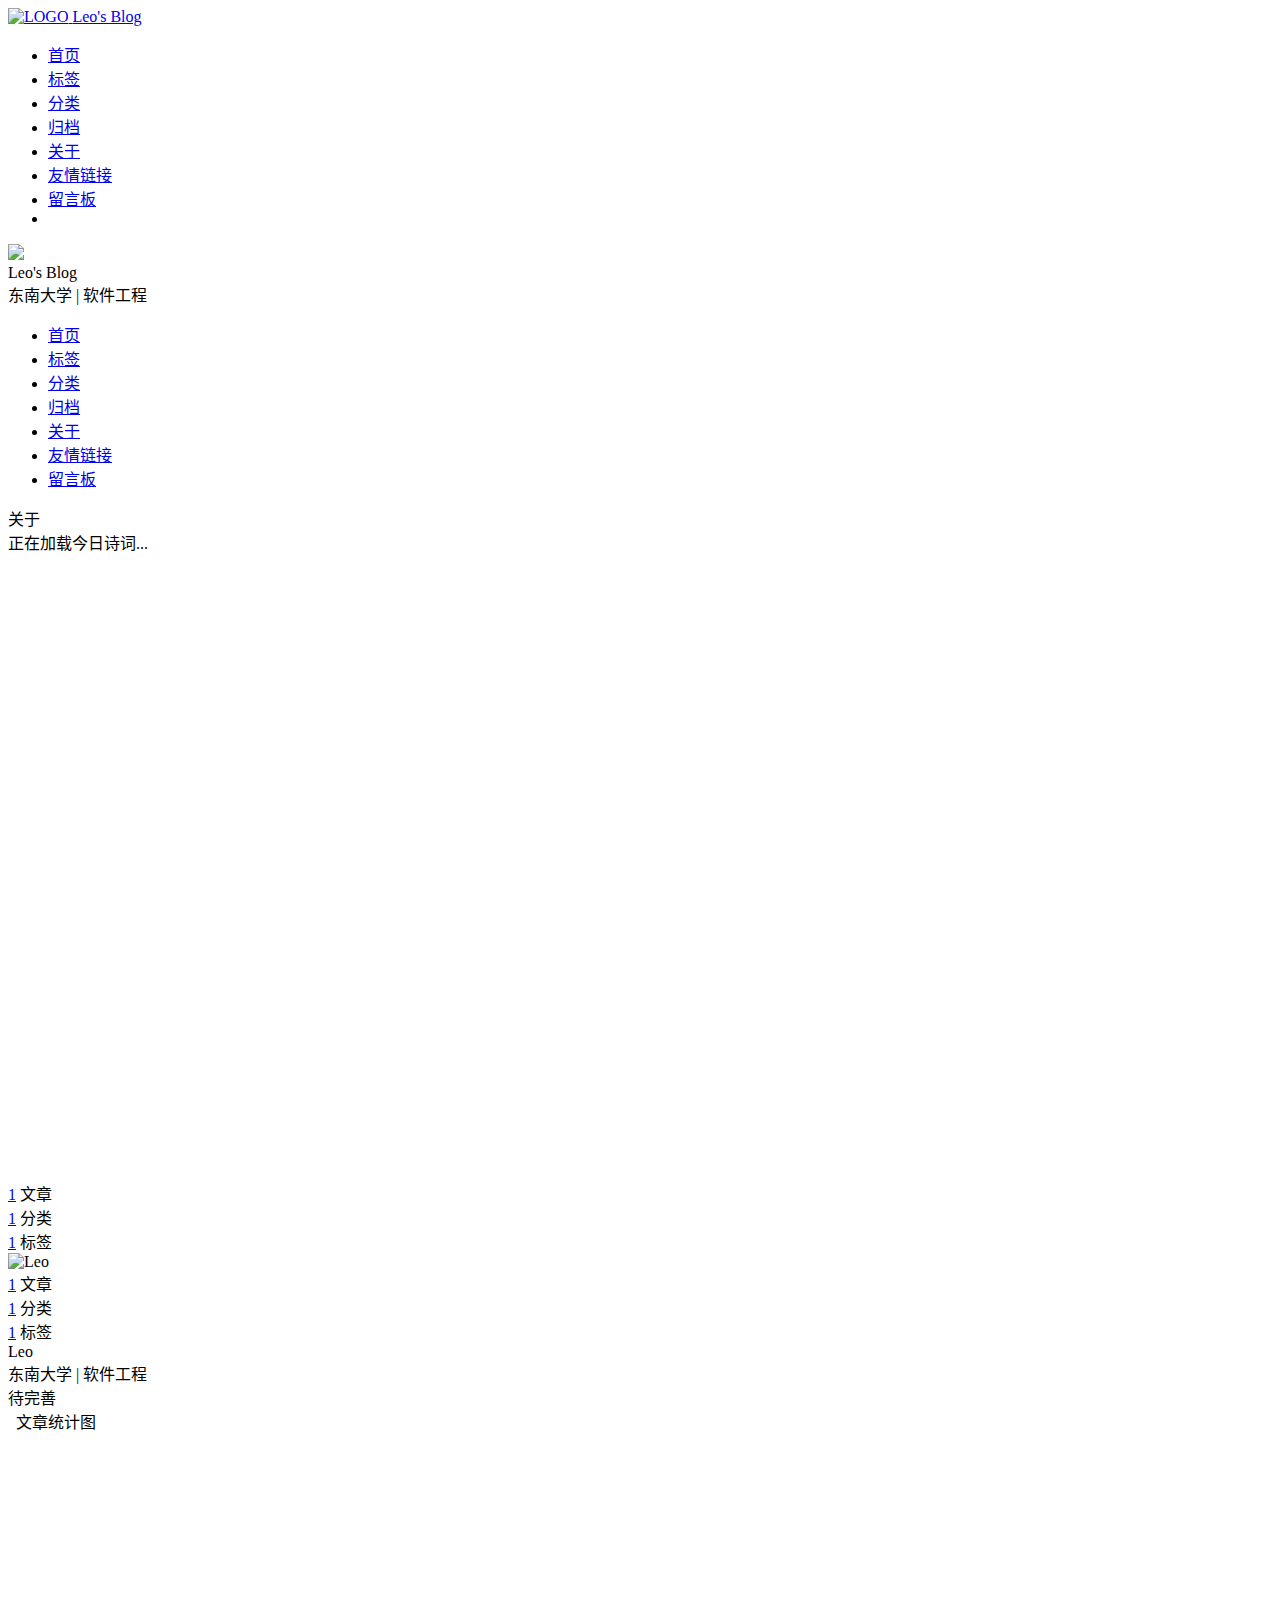
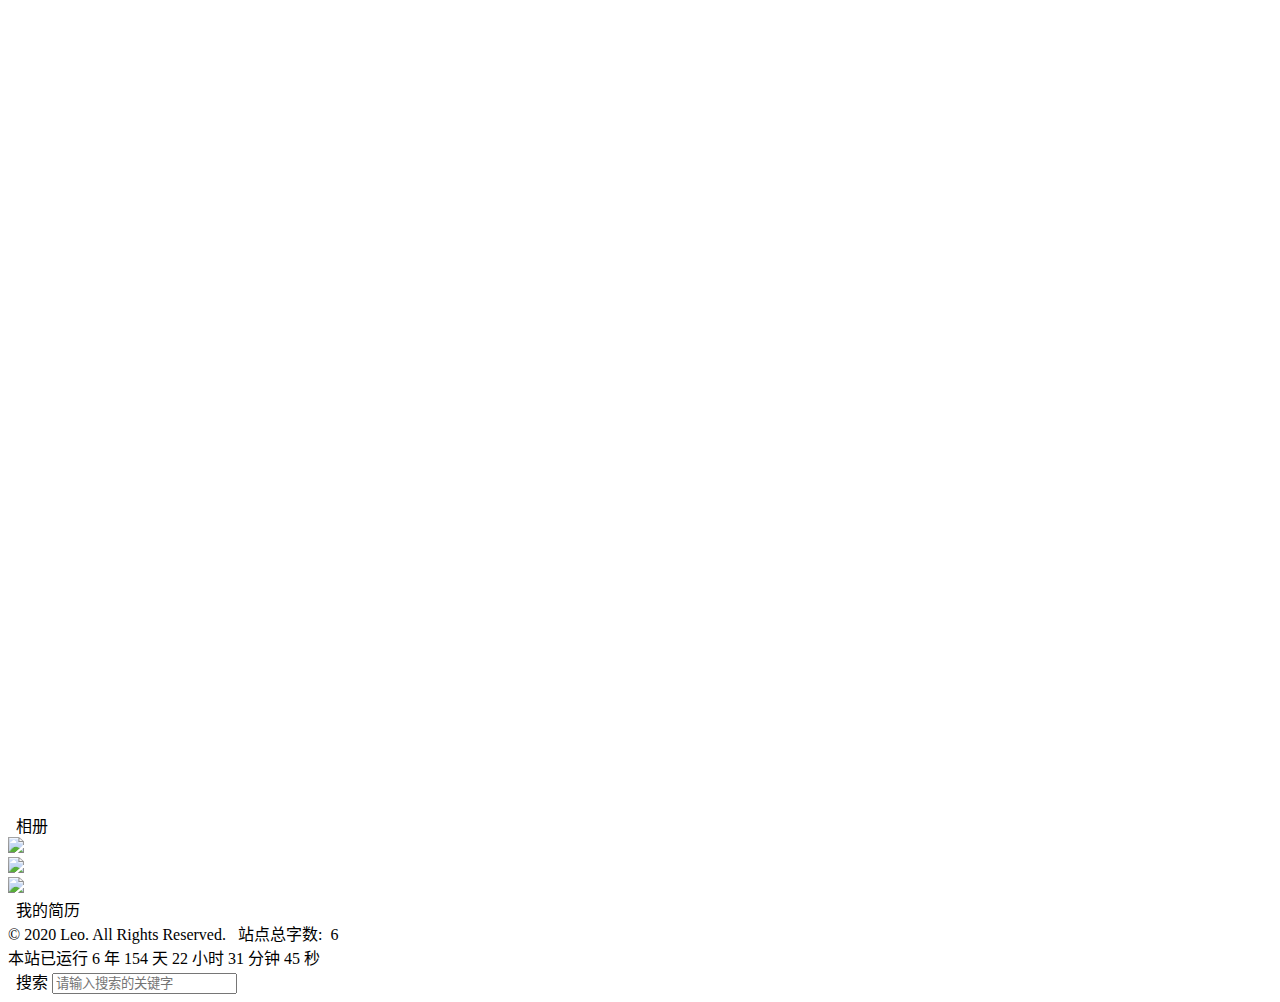
==== about/index.html @ dea89026 "Site updated: 2020-02-23 21:03:41" ====
<!DOCTYPE HTML>
<html lang="zh-CN">


<head><meta name="generator" content="Hexo 3.9.0">
    <meta charset="utf-8">
    <meta name="keywords" content="关于, SEU leo Software">
    <meta name="baidu-site-verification" content>
    <meta name="google-site-verification" content>
    <meta name="360-site-verification" content>
    <meta name="description" content="关于 | Leo&#39;s Blog">
    <meta http-equiv="X-UA-Compatible" content="IE=edge">
    <meta name="viewport" content="width=device-width, initial-scale=1.0, user-scalable=no">
    <meta name="renderer" content="webkit|ie-stand|ie-comp">
    <meta name="mobile-web-app-capable" content="yes">
    <meta name="format-detection" content="telephone=no">
    <meta name="apple-mobile-web-app-capable" content="yes">
    <meta name="apple-mobile-web-app-status-bar-style" content="black-translucent">
    <title>关于 | Leo&#39;s Blog</title>
    <link rel="icon" type="image/png" href="/favicon.png">

    <link rel="stylesheet" type="text/css" href="/libs/awesome/css/font-awesome.min.css">
    <link rel="stylesheet" type="text/css" href="/libs/materialize/materialize.min.css">
    <link rel="stylesheet" type="text/css" href="/libs/aos/aos.css">
    <link rel="stylesheet" type="text/css" href="/libs/animate/animate.min.css">
    <link rel="stylesheet" type="text/css" href="/libs/lightGallery/css/lightgallery.min.css">
    <link rel="stylesheet" type="text/css" href="/css/matery.css">
    <link rel="stylesheet" type="text/css" href="/css/my.css">
    <style type="text/css">
        
    </style>

    <script src="/libs/jquery/jquery-2.2.0.min.js"></script>
    <script src="https://sdk.jinrishici.com/v2/browser/jinrishici.js" charset="utf-8"></script>
    <script>
        var _hmt = _hmt || [];
        (function () {
            var hm = document.createElement("script");
            hm.src = "https://hm.baidu.com/hm.js?46e79e71af0709a5b9106bf20cecc493";
            var s = document.getElementsByTagName("script")[0];
            s.parentNode.insertBefore(hm, s);
        })();
    </script>
<link rel="stylesheet" href="/css/prism-tomorrow.css" type="text/css">
<link rel="stylesheet" href="/css/prism-line-numbers.css" type="text/css"></head>

<body>

    <header class="navbar-fixed">
    <nav id="headNav" class="bg-color nav-transparent">
        <div id="navContainer" class="nav-wrapper container">
            <div class="brand-logo">
                <a href="/" class="waves-effect waves-light">
                    
                    <img src="/medias/logo.png" class="logo-img" alt="LOGO">
                    
                    <span class="logo-span">Leo's Blog</span>
                </a>
            </div>
            

<a href="#" data-target="mobile-nav" class="sidenav-trigger button-collapse"><i class="fa fa-navicon"></i></a>
<ul class="right">
    
    <li class="hide-on-med-and-down">
        <a href="/" class="waves-effect waves-light">
            
            <span>首页</span>
        </a>
    </li>
    
    <li class="hide-on-med-and-down">
        <a href="/tags" class="waves-effect waves-light">
            
            <span>标签</span>
        </a>
    </li>
    
    <li class="hide-on-med-and-down">
        <a href="/categories" class="waves-effect waves-light">
            
            <span>分类</span>
        </a>
    </li>
    
    <li class="hide-on-med-and-down">
        <a href="/archives" class="waves-effect waves-light">
            
            <span>归档</span>
        </a>
    </li>
    
    <li class="hide-on-med-and-down">
        <a href="/about" class="waves-effect waves-light">
            
            <span>关于</span>
        </a>
    </li>
    
    <li class="hide-on-med-and-down">
        <a href="/friends" class="waves-effect waves-light">
            
            <span>友情链接</span>
        </a>
    </li>
    
    <li class="hide-on-med-and-down">
        <a href="/contact" class="waves-effect waves-light">
            
            <span>留言板</span>
        </a>
    </li>
    
    <li>
        <a href="#searchModal" class="modal-trigger waves-effect waves-light">
            <i id="searchIcon" class="fa fa-search" title="搜索"></i>
        </a>
    </li>
</ul>

<div id="mobile-nav" class="side-nav sidenav">

    <div class="mobile-head bg-color">
        
        <img src="/medias/logo.png" class="logo-img circle responsive-img">
        
        <div class="logo-name">Leo's Blog</div>
        <div class="logo-desc">
            
            东南大学 | 软件工程
            
        </div>
    </div>

    

    <ul class="menu-list mobile-menu-list">
        
        <li>
            <a href="/" class="waves-effect waves-light">
                
                <i class="fa fa-fw fa-link"></i>
                
                首页
            </a>
        </li>
        
        <li>
            <a href="/tags" class="waves-effect waves-light">
                
                <i class="fa fa-fw fa-link"></i>
                
                标签
            </a>
        </li>
        
        <li>
            <a href="/categories" class="waves-effect waves-light">
                
                <i class="fa fa-fw fa-link"></i>
                
                分类
            </a>
        </li>
        
        <li>
            <a href="/archives" class="waves-effect waves-light">
                
                <i class="fa fa-fw fa-link"></i>
                
                归档
            </a>
        </li>
        
        <li>
            <a href="/about" class="waves-effect waves-light">
                
                <i class="fa fa-fw fa-link"></i>
                
                关于
            </a>
        </li>
        
        <li>
            <a href="/friends" class="waves-effect waves-light">
                
                <i class="fa fa-fw fa-link"></i>
                
                友情链接
            </a>
        </li>
        
        <li>
            <a href="/contact" class="waves-effect waves-light">
                
                <i class="fa fa-fw fa-link"></i>
                
                留言板
            </a>
        </li>
        
        
    </ul>
</div>

        </div>

        
    </nav>

</header>

    <style type="text/css">
    /* don't remove. */
    .about-cover {
        height: 75vh;
    }
</style>

<div class="bg-cover pd-header about-cover">
    <div class="container">
    <div class="row">
    <div class="col s10 offset-s1 m8 offset-m2 l8 offset-l2">
        <div class="brand">
            <div class="title center-align">
                <!-- 
                    人生凉薄，浮生如斯，指尖花凉，心安便是归处，清欢亦是有味
                 -->
                
                    关于
                
            </div>

            <div class="description center-align">
                
                    <!-- 东南大学 | 软件工程 -->
                    <span id="jinrishici-sentence">正在加载今日诗词...</span>
                
            </div>
        </div>
    </div>
</div>
<script>
// 每天切换 banner 图.  Switch banner image every day.
$('.bg-cover').css('background-image', 'url(/medias/banner/' + new Date().getDay() + '.jpg)');
</script>
    </div>
</div>

<main class="content">

    <div id="aboutme" class="container about-container">
        <div class="card">
            <div class="card-content">
                <div class="row">
                    <div class="post-statis col l4 hide-on-med-and-down" data-aos="zoom-in-right">
                        
<div class="statis">
    <span class="count"><a href="/" target="_blank">1</a></span>
    <span class="name">文章</span>
</div>



<div class="statis">
    <span class="count"><a href="/categories" target="_blank">1</a></span>
    <span class="name">分类</span>
</div>



<div class="statis">
    <span class="count"><a href="/tags" target="_blank">1</a></span>
    <span class="name">标签</span>
</div>

                    </div>
                    <div class="col s12 m12 l4">
                        <div class="profile center-align">
                            <div class="avatar">
                                <img src="/medias/avatars/avatar.jpg" alt="Leo"
                                    class="circle responsive-img avatar-img">
                            </div>
                            <div class="author">
                                <div class="post-statis hide-on-large-only" data-aos="zoom-in-right">
                                    
<div class="statis">
    <span class="count"><a href="/" target="_blank">1</a></span>
    <span class="name">文章</span>
</div>



<div class="statis">
    <span class="count"><a href="/categories" target="_blank">1</a></span>
    <span class="name">分类</span>
</div>



<div class="statis">
    <span class="count"><a href="/tags" target="_blank">1</a></span>
    <span class="name">标签</span>
</div>

                                </div>
                                <div class="title">Leo</div>
                                <div class="career">东南大学 | 软件工程</div>
                                <div class="social-link hide-on-large-only" data-aos="zoom-in-left">
                                    
    <a href="https://github.com/Zhangqingle" class="tooltipped" target="_blank" data-tooltip="访问我的GitHub" data-position="top" data-delay="50">
        <i class="fa fa-github"></i>
    </a>



    <a href="mailto:870018169@qq.com" class="tooltipped" target="_blank" data-tooltip="邮件联系我" data-position="top" data-delay="50">
        <i class="fa fa-envelope-open"></i>
    </a>









    <a href="/atom.xml" class="tooltipped" target="_blank" data-tooltip="RSS 订阅" data-position="top" data-delay="50">
        <i class="fa fa-rss"></i>
    </a>

                                </div>
                            </div>
                        </div>
                    </div>
                    <div class="col l4 hide-on-med-and-down" data-aos="zoom-in-left">
                        <div class="social-link">
                            
    <a href="https://github.com/Zhangqingle" class="tooltipped" target="_blank" data-tooltip="访问我的GitHub" data-position="top" data-delay="50">
        <i class="fa fa-github"></i>
    </a>



    <a href="mailto:870018169@qq.com" class="tooltipped" target="_blank" data-tooltip="邮件联系我" data-position="top" data-delay="50">
        <i class="fa fa-envelope-open"></i>
    </a>









    <a href="/atom.xml" class="tooltipped" target="_blank" data-tooltip="RSS 订阅" data-position="top" data-delay="50">
        <i class="fa fa-rss"></i>
    </a>

                        </div>
                    </div>
                </div>

                <div class="introduction center-align" data-aos="fade-up">待完善</div>

                <style type="text/css">
    #posts-chart,
    #categories-chart,
    #tags-chart {
        width: 100%;
        height: 300px;
        margin: 0.5rem auto;
        padding: 0.5rem;
    }
</style>

<div id="postCharts" class="post-charts">
    <div class="title center-align" data-aos="zoom-in-up">
        <i class="fa fa-bar-chart"></i>&nbsp;&nbsp;文章统计图
    </div>
    <div class="row">
        <div class="chart col s12 m6 l4" data-aos="zoom-in-up">
            <div id="posts-chart"></div>
        </div>

        <div class="chart col s12 m6 l4" data-aos="zoom-in-up">
            <div id="categories-chart"></div>
        </div>

        <div class="chart col s12 m6 l4" data-aos="zoom-in-up">
            <div id="tags-chart"></div>
        </div>
    </div>
</div>

<script type="text/javascript" src="/libs/echarts/echarts.min.js"></script>
<script>
    let postsChart = echarts.init(document.getElementById('posts-chart'));
    let categoriesChart = echarts.init(document.getElementById('categories-chart'));
    let tagsChart = echarts.init(document.getElementById('tags-chart'));

    

    let postsOption = {
        title: {
            text: '文章发布统计图',
            top: -5,
            x: 'center'
        },
        tooltip: {
            trigger: 'axis'
        },
        xAxis: {
            type: 'category',
            data: ["2019-02","2019-03","2019-04","2019-05","2019-06","2019-07","2019-08","2019-09","2019-10","2019-11","2019-12","2020-01","2020-02"]
        },
        yAxis: {
            type: 'value',
        },
        series: [
            {
                name: '文章篇数',
                type: 'line',
                color: ['#6772e5'],
                data: [0,0,0,0,0,0,0,0,0,0,0,0,1],
                markPoint: {
                    symbolSize: 45,
                    color: ['#fa755a','#3ecf8e','#82d3f4'],
                    data: [{
                        type: 'max',
                        itemStyle: {color: ['#3ecf8e']},
                        name: '最大值'
                    }, {
                        type: 'min',
                        itemStyle: {color: ['#fa755a']},
                        name: '最小值'
                    }]
                },
                markLine: {
                    itemStyle: {color: ['#ab47bc']},
                    data: [
                        {type: 'average', name: '平均值'}
                    ]
                }
            }
        ]
    };

    

    let categoriesOption = {
        title: {
            text: '文章分类统计图',
            top: -4,
            x: 'center'
        },
        tooltip: {
            trigger: 'item',
            formatter: "{a} <br/>{b} : {c} ({d}%)"
        },
        series: [
            {
                name: '分类',
                type: 'pie',
                radius: '50%',
                color: ['#6772e5', '#ff9e0f', '#fa755a', '#3ecf8e', '#82d3f4', '#ab47bc', '#525f7f', '#f51c47', '#26A69A'],
                data: [{"name":"Spring Boot","value":1}],
                itemStyle: {
                    emphasis: {
                        shadowBlur: 10,
                        shadowOffsetX: 0,
                        shadowColor: 'rgba(0, 0, 0, 0.5)'
                    }
                }
            }
        ]
    };

    

    let tagsOption = {
        title: {
            text: 'TOP10 标签统计图',
            top: -5,
            x: 'center'
        },
        tooltip: {},
        xAxis: [
            {
                type: 'category',
                data: ["Spring Boot"]
            }
        ],
        yAxis: [
            {
                type: 'value'
            }
        ],
        series: [
            {
                type: 'bar',
                color: ['#82d3f4'],
                barWidth : 18,
                data: [1],
                markPoint: {
                    symbolSize: 45,
                    data: [{
                        type: 'max',
                        itemStyle: {color: ['#3ecf8e']},
                        name: '最大值'
                    }, {
                        type: 'min',
                        itemStyle: {color: ['#fa755a']},
                        name: '最小值'
                    }],
                },
                markLine: {
                    itemStyle: {color: ['#ab47bc']},
                    data: [
                        {type: 'average', name: '平均值'}
                    ]
                }
            }
        ]
    };

    // render the charts
    postsChart.setOption(postsOption);
    categoriesChart.setOption(categoriesOption);
    tagsChart.setOption(tagsOption);
</script>

                

                

                
                
<div id="myGallery" class="my-gallery">
    <div class="title center-align" data-aos="zoom-in-up">
        <i class="fa fa-photo"></i>&nbsp;&nbsp;相册
    </div>
    <div class="row">
        
        
        <div class="photo col s12 m6 l4" data-aos="fade-up">
            <div class="img-item" data-src="/medias/featureimages/2.jpg">
                <img src="/medias/featureimages/2.jpg" class="responsive-img">
            </div>
        </div>
        
        <div class="photo col s12 m6 l4" data-aos="fade-up">
            <div class="img-item" data-src="/medias/featureimages/5.jpg">
                <img src="/medias/featureimages/5.jpg" class="responsive-img">
            </div>
        </div>
        
        <div class="photo col s12 m6 l4" data-aos="fade-up">
            <div class="img-item" data-src="/medias/featureimages/6.jpg">
                <img src="/medias/featureimages/6.jpg" class="responsive-img">
            </div>
        </div>
        
        
    </div>
</div>

<script>
    $(function () {
        let animateClass = 'animated pulse';
        $('#myGallery .photo').hover(function () {
            $(this).addClass(animateClass);
        }, function () {
            $(this).removeClass(animateClass);
        });
    });
</script>
                
            </div>
        </div>
        <div class="card">
            <div class="card-content">
                <div class="card-content article-card-content">
                        <div class="title center-align" data-aos="zoom-in-up">
                            <i class="fa fa-address-book"></i>&nbsp;&nbsp;我的简历
                        </div>
                        <div id="articleContent" data-aos="fade-up">
                            
                        </div>
                </div>
            </div>
        </div>
    </div>
</main>
    <footer class="page-footer bg-color">
    <div class="container row center-align">
        <div class="col s12 m8 l8 copy-right">
            &copy; 2020 Leo. All Rights Reserved.

            
            &nbsp;<i class="fa fa-area-chart"></i>&nbsp;站点总字数:&nbsp;
            <span class="white-color">6</span>
            

            <br>
            <span id="sitetime"></span>

            
            
            <br>
            
            <span id="busuanzi_container_site_pv" style='display:none'>
                <i class="fa fa-heart-o"></i>
                本站总访问量 <span id="busuanzi_value_site_pv" class="white-color"></span>
            </span>
            
            
            <span id="busuanzi_container_site_uv" style='display:none'>
                人次,&nbsp;访客数 <span id="busuanzi_value_site_uv" class="white-color"></span> 人.
            </span>
            
            
        </div>
        <div class="col s12 m4 l4 social-link social-statis">
    <a href="https://github.com/Zhangqingle" class="tooltipped" target="_blank" data-tooltip="访问我的GitHub" data-position="top" data-delay="50">
        <i class="fa fa-github"></i>
    </a>



    <a href="mailto:870018169@qq.com" class="tooltipped" target="_blank" data-tooltip="邮件联系我" data-position="top" data-delay="50">
        <i class="fa fa-envelope-open"></i>
    </a>









    <a href="/atom.xml" class="tooltipped" target="_blank" data-tooltip="RSS 订阅" data-position="top" data-delay="50">
        <i class="fa fa-rss"></i>
    </a>
</div>
    </div>
</footer>

<div class="progress-bar"></div>

<!-- 不蒜子计数初始值纠正 -->
<script>
    $(document).ready(function () {

        var int = setInterval(fixCount, 50);
        var pvcountOffset = 80000;
        var uvcountOffset = 20000;

        function fixCount() {
            if (document.getElementById("busuanzi_container_site_pv").style.display != "none") {
                $("#busuanzi_value_site_pv").html(parseInt($("#busuanzi_value_site_pv").html()) + pvcountOffset);
                clearInterval(int);
            }
            if ($("#busuanzi_container_site_pv").css("display") != "none") {
                $("#busuanzi_value_site_uv").html(parseInt($("#busuanzi_value_site_uv").html()) + uvcountOffset); // 加上初始数据 
                clearInterval(int);
            }
        }
    });
</script>

<script language=javascript>
    function siteTime() {
        window.setTimeout("siteTime()", 1000);
        var seconds = 1000;
        var minutes = seconds * 60;
        var hours = minutes * 60;
        var days = hours * 24;
        var years = days * 365;
        var today = new Date();
        var todayYear = today.getFullYear();
        var todayMonth = today.getMonth() + 1;
        var todayDate = today.getDate();
        var todayHour = today.getHours();
        var todayMinute = today.getMinutes();
        var todaySecond = today.getSeconds();
        /* Date.UTC() -- 返回date对象距世界标准时间(UTC)1970年1月1日午夜之间的毫秒数(时间戳)
        year - 作为date对象的年份，为4位年份值
        month - 0-11之间的整数，做为date对象的月份
        day - 1-31之间的整数，做为date对象的天数
        hours - 0(午夜24点)-23之间的整数，做为date对象的小时数
        minutes - 0-59之间的整数，做为date对象的分钟数
        seconds - 0-59之间的整数，做为date对象的秒数
        microseconds - 0-999之间的整数，做为date对象的毫秒数 */
        var t1 = Date.UTC(2020, 02, 23, 19, 00, 00);
        var t2 = Date.UTC(todayYear, todayMonth, todayDate, todayHour, todayMinute, todaySecond);
        var diff = t2 - t1;
        var diffYears = Math.floor(diff / years);
        var diffDays = Math.floor((diff / days) - diffYears * 365);
        var diffHours = Math.floor((diff - (diffYears * 365 + diffDays) * days) / hours);
        var diffMinutes = Math.floor((diff - (diffYears * 365 + diffDays) * days - diffHours * hours) / minutes);
        var diffSeconds = Math.floor((diff - (diffYears * 365 + diffDays) * days - diffHours * hours - diffMinutes * minutes) / seconds);
        document.getElementById("sitetime").innerHTML = "本站已运行 " + diffYears + " 年 " + diffDays + " 天 " + diffHours + " 小时 " + diffMinutes + " 分钟 " + diffSeconds + " 秒";
    }/*因为建站时间还没有一年，就将之注释掉了。需要的可以取消*/
    siteTime();
</script>

    <!-- 搜索遮罩框 -->
<div id="searchModal" class="modal">
    <div class="modal-content">
        <div class="search-header">
            <span class="title"><i class="fa fa-search"></i>&nbsp;&nbsp;搜索</span>
            <input type="search" id="searchInput" name="s" placeholder="请输入搜索的关键字"
                   class="search-input">
        </div>
        <div id="searchResult"></div>
    </div>
</div>

<script src="/js/search.js"></script>
<script type="text/javascript">
$(function () {
    searchFunc("/" + "search.xml", 'searchInput', 'searchResult');
});
</script>
    <!-- 回到顶部按钮 -->
<div id="backTop" class="top-scroll">
    <a class="btn-floating btn-large waves-effect waves-light" href="#!">
        <i class="fa fa-angle-up"></i>
    </a>
</div>


    <script src="/libs/materialize/materialize.min.js"></script>
    <script src="/libs/masonry/masonry.pkgd.min.js"></script>
    <script src="/libs/aos/aos.js"></script>
    <script src="/libs/scrollprogress/scrollProgress.min.js"></script>
    <script src="/libs/lightGallery/js/lightgallery-all.min.js"></script>
    <script src="/js/matery.js"></script>

    <script type="text/javascript"> var OriginTitile = document.title, st; document.addEventListener("visibilitychange", function () { document.hidden ? (document.title = "Leo Blog", clearTimeout(st)) : (document.title = "Leo Blog", st = setTimeout(function () { document.title = OriginTitile }, 3e3)) })
    </script>

    <!-- Global site tag (gtag.js) - Google Analytics -->

<script async src="https://www.googletagmanager.com/gtag/js?id="></script>
<script>
    window.dataLayer = window.dataLayer || [];
    function gtag() {
        dataLayer.push(arguments);
    }

    gtag('js', new Date());
    gtag('config', '');
</script>



    

    
    <script async src="/libs/others/busuanzi.pure.mini.js"></script>
    

    <!-- 雪花特效 -->
    

</body>

</html>
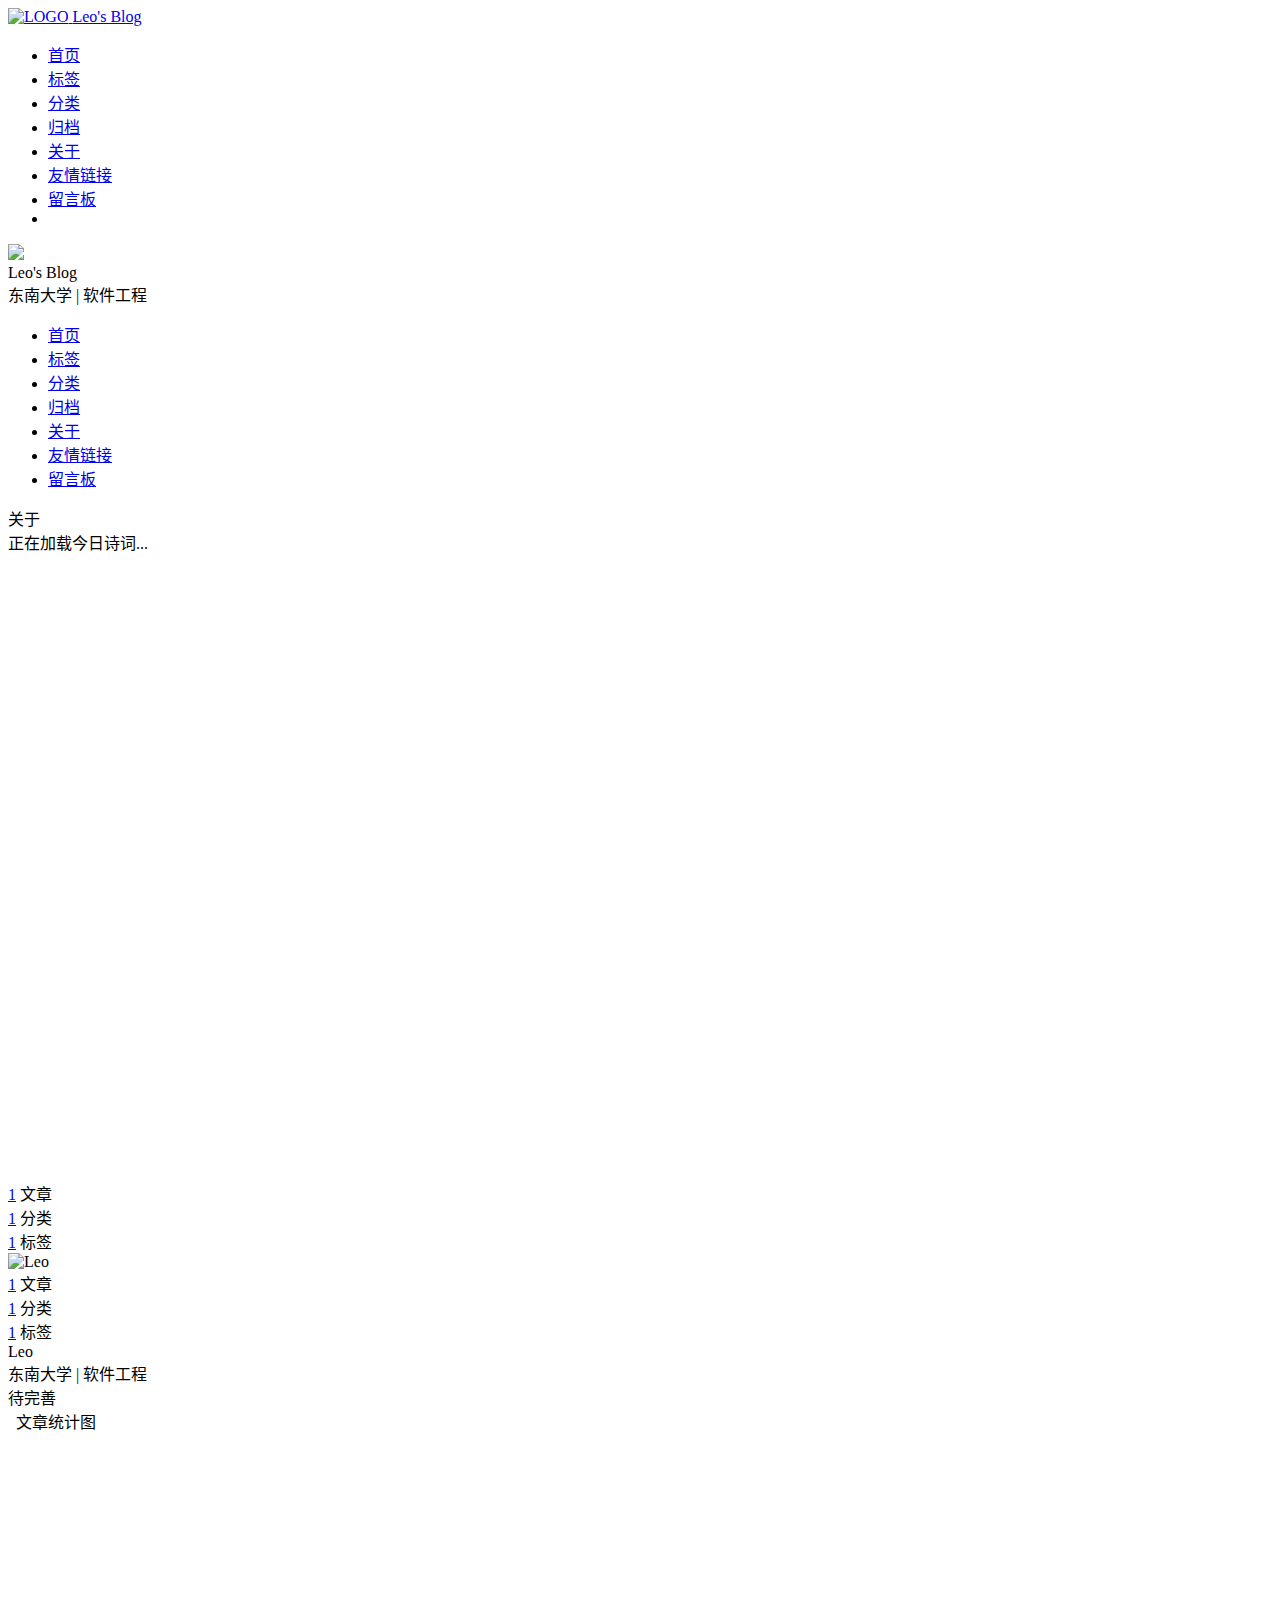
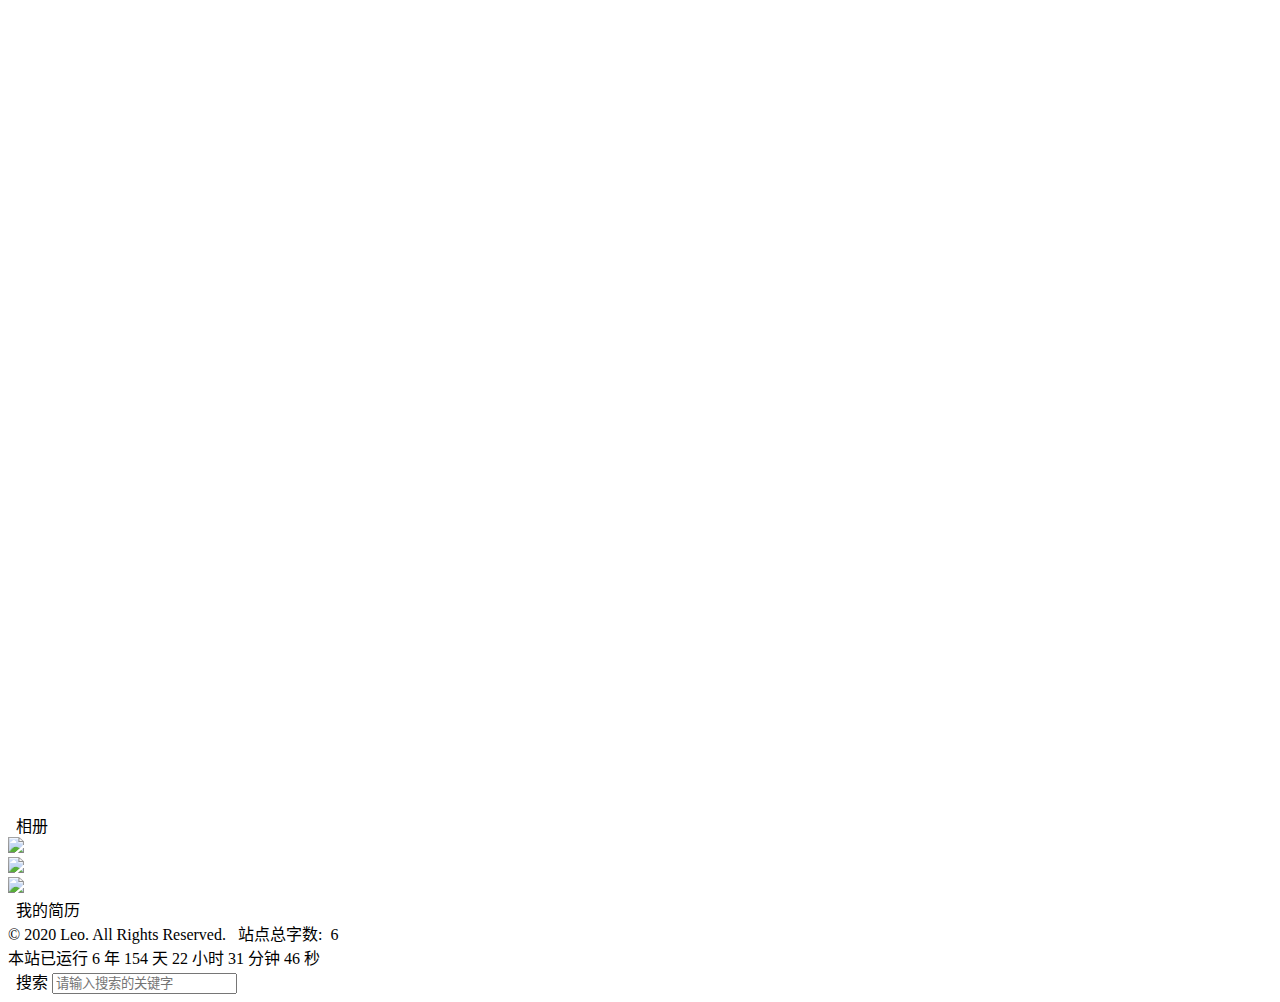
==== commit 5e0d80eb: "Site updated: 2020-02-23 21:29:35" ====
--- a/about/index.html
+++ b/about/index.html
@@ -224,7 +224,7 @@
         <div class="brand">
             <div class="title center-align">
                 <!-- 
-                    人生凉薄，浮生如斯，指尖花凉，心安便是归处，清欢亦是有味
+                    心安是吾乡
                  -->
                 
                     关于
@@ -609,21 +609,8 @@
 
             
             
-            <br>
-            
-            <span id="busuanzi_container_site_pv" style='display:none'>
-                <i class="fa fa-heart-o"></i>
-                本站总访问量 <span id="busuanzi_value_site_pv" class="white-color"></span>
-            </span>
-            
-            
-            <span id="busuanzi_container_site_uv" style='display:none'>
-                人次,&nbsp;访客数 <span id="busuanzi_value_site_uv" class="white-color"></span> 人.
-            </span>
-            
-            
-        </div>
-        <div class="col s12 m4 l4 social-link social-statis">
+        </div>
+        <div class="col s12 m4 l4 social-link ">
     <a href="https://github.com/Zhangqingle" class="tooltipped" target="_blank" data-tooltip="访问我的GitHub" data-position="top" data-delay="50">
         <i class="fa fa-github"></i>
     </a>
@@ -762,11 +749,11 @@
     
 
     
-    <script async src="/libs/others/busuanzi.pure.mini.js"></script>
-    
 
     <!-- 雪花特效 -->
     
+    <script type="text/javascript" src="/libs/others/snow.js"></script>
+    
 
 </body>
 
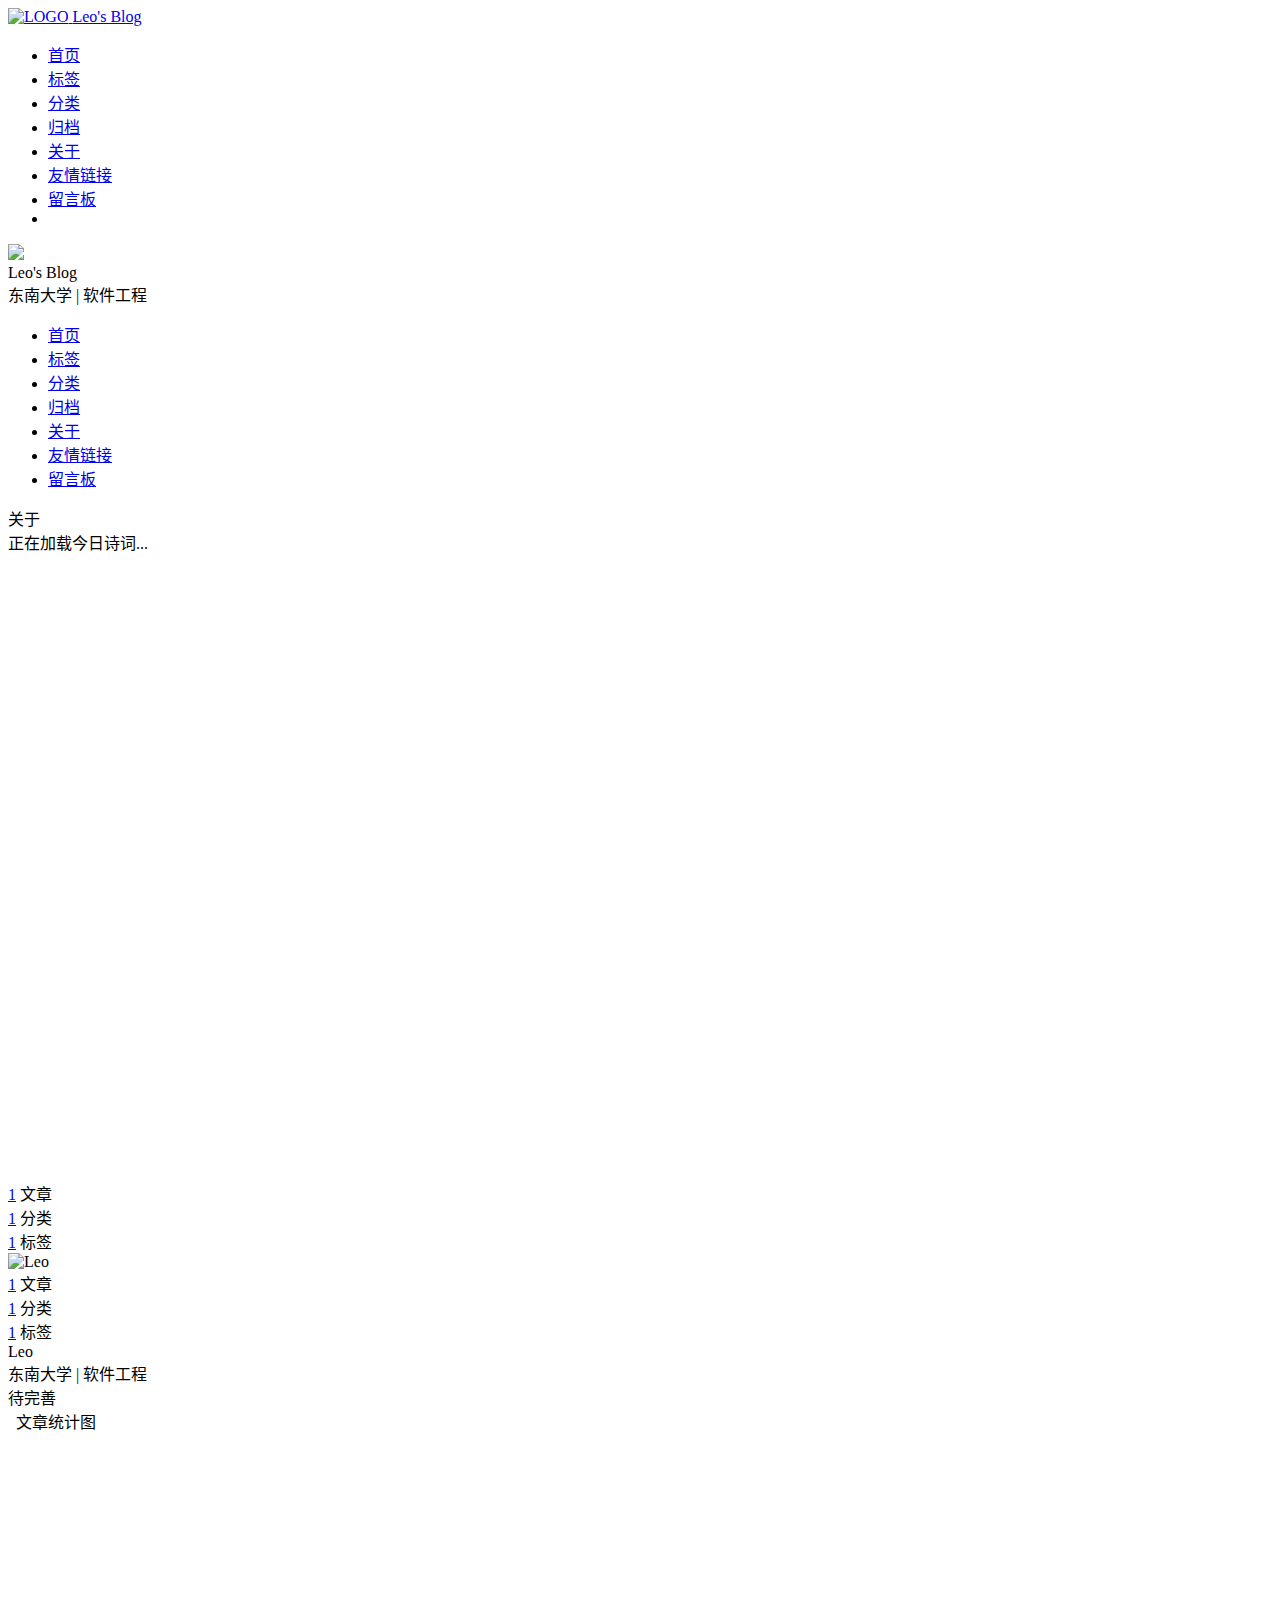
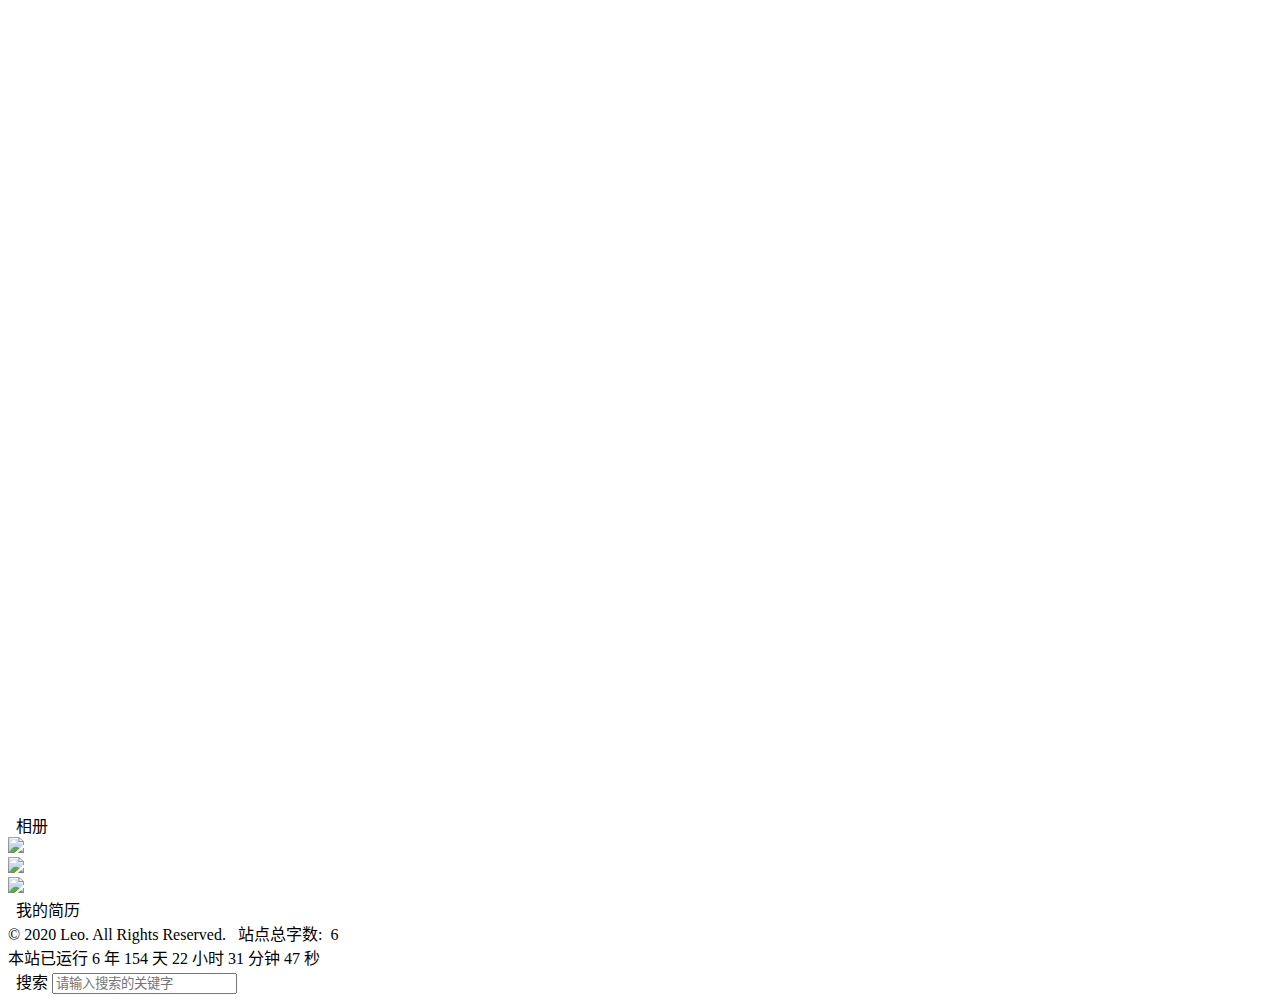
==== commit 46e63599: "Site updated: 2020-02-23 21:42:56" ====
--- a/about/index.html
+++ b/about/index.html
@@ -5,7 +5,7 @@
 <head><meta name="generator" content="Hexo 3.9.0">
     <meta charset="utf-8">
     <meta name="keywords" content="关于, SEU leo Software">
-    <meta name="baidu-site-verification" content>
+    <meta name="baidu-site-verification" content="Ca1OAfSOZS">
     <meta name="google-site-verification" content>
     <meta name="360-site-verification" content>
     <meta name="description" content="关于 | Leo&#39;s Blog">
@@ -609,8 +609,21 @@
 
             
             
-        </div>
-        <div class="col s12 m4 l4 social-link ">
+            <br>
+            
+            <span id="busuanzi_container_site_pv" style='display:none'>
+                <i class="fa fa-heart-o"></i>
+                本站总访问量 <span id="busuanzi_value_site_pv" class="white-color"></span>
+            </span>
+            
+            
+            <span id="busuanzi_container_site_uv" style='display:none'>
+                人次,&nbsp;访客数 <span id="busuanzi_value_site_uv" class="white-color"></span> 人.
+            </span>
+            
+            
+        </div>
+        <div class="col s12 m4 l4 social-link social-statis">
     <a href="https://github.com/Zhangqingle" class="tooltipped" target="_blank" data-tooltip="访问我的GitHub" data-position="top" data-delay="50">
         <i class="fa fa-github"></i>
     </a>
@@ -749,6 +762,8 @@
     
 
     
+    <script async src="/libs/others/busuanzi.pure.mini.js"></script>
+    
 
     <!-- 雪花特效 -->
     
